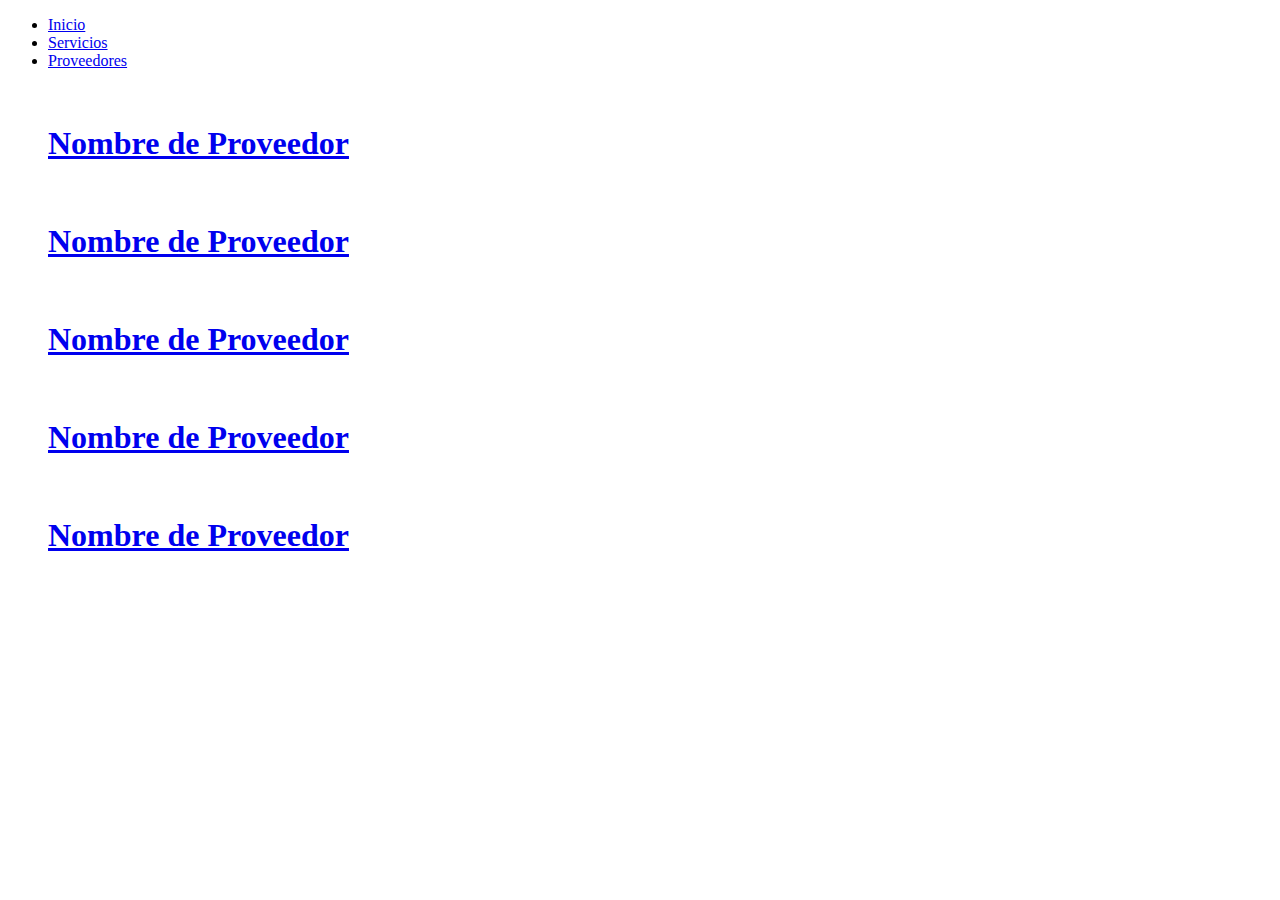
==== proveedores.html @ 8d6d6899 "subir vista proveedores" ====
<!DOCTYPE html><html><head><meta charset="utf-8"><link rel="stylesheet" href="styles/css/styles.css"><link href="https://fonts.googleapis.com/css?family=Manjari|Roboto&amp;display=swap" rel="stylesheet"></head><body><header class="main-header"><nav><ul><li><a href="index.html">Inicio</a></li><li><a href="servicios.html">Servicios</a></li><li><a href="proveedores.html">Proveedores</a></li></ul></nav></header><ul class="proveedor-lista"><article><a href="#"><img src="http://fakeimg.pl/300x300?text=retrato" alt=""><h1>Nombre de Proveedor</h1></a></article><article><a href="#"><img src="http://fakeimg.pl/300x300?text=retrato" alt=""><h1>Nombre de Proveedor</h1></a></article><article><a href="#"><img src="http://fakeimg.pl/300x300?text=retrato" alt=""><h1>Nombre de Proveedor</h1></a></article><article><a href="#"><img src="http://fakeimg.pl/300x300?text=retrato" alt=""><h1>Nombre de Proveedor</h1></a></article><article><a href="#"><img src="http://fakeimg.pl/300x300?text=retrato" alt=""><h1>Nombre de Proveedor</h1></a></article></ul></body></html>
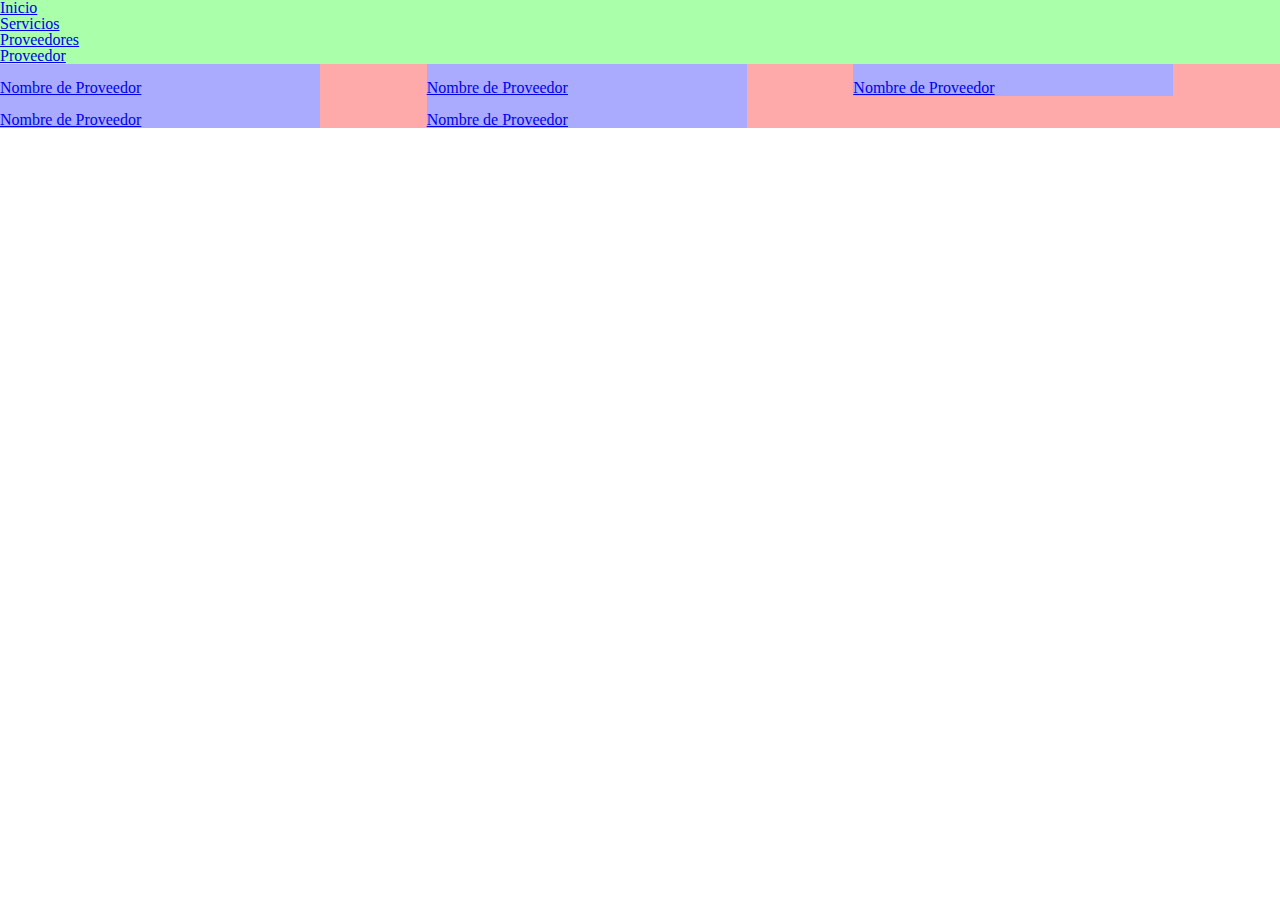
==== commit d85d855b: "esturctura cargado y estilos" ====
--- a/proveedores.html
+++ b/proveedores.html
@@ -1 +1 @@
-<!DOCTYPE html><html><head><meta charset="utf-8"><link rel="stylesheet" href="styles/css/styles.css"><link href="https://fonts.googleapis.com/css?family=Manjari|Roboto&amp;display=swap" rel="stylesheet"></head><body><header class="main-header"><nav><ul><li><a href="index.html">Inicio</a></li><li><a href="servicios.html">Servicios</a></li><li><a href="proveedores.html">Proveedores</a></li></ul></nav></header><ul class="proveedor-lista"><article><a href="#"><img src="http://fakeimg.pl/300x300?text=retrato" alt=""><h1>Nombre de Proveedor</h1></a></article><article><a href="#"><img src="http://fakeimg.pl/300x300?text=retrato" alt=""><h1>Nombre de Proveedor</h1></a></article><article><a href="#"><img src="http://fakeimg.pl/300x300?text=retrato" alt=""><h1>Nombre de Proveedor</h1></a></article><article><a href="#"><img src="http://fakeimg.pl/300x300?text=retrato" alt=""><h1>Nombre de Proveedor</h1></a></article><article><a href="#"><img src="http://fakeimg.pl/300x300?text=retrato" alt=""><h1>Nombre de Proveedor</h1></a></article></ul></body></html>+<!DOCTYPE html><html><head><meta charset="utf-8"><link rel="stylesheet" href="styles/css/styles.css"><link href="https://fonts.googleapis.com/css?family=Manjari|Roboto&amp;display=swap" rel="stylesheet"></head><body><header class="main-header"><nav><ul><li><a href="index.html">Inicio</a></li><li><a href="servicios.html">Servicios</a></li><li><a href="proveedores.html">Proveedores</a></li><li><a href="proveedor.html">Proveedor</a></li></ul></nav></header><ul class="proveedor-lista"><article class="proveedor-resumen"><a href="proveedor.html"><img src="http://fakeimg.pl/300x300?text=retrato" alt=""><h1>Nombre de Proveedor</h1></a></article><article class="proveedor-resumen"><a href="proveedor.html"><img src="http://fakeimg.pl/300x300?text=retrato" alt=""><h1>Nombre de Proveedor</h1></a></article><article class="proveedor-resumen"><a href="proveedor.html"><img src="http://fakeimg.pl/300x300?text=retrato" alt=""><h1>Nombre de Proveedor</h1></a></article><article class="proveedor-resumen"><a href="proveedor.html"><img src="http://fakeimg.pl/300x300?text=retrato" alt=""><h1>Nombre de Proveedor</h1></a></article><article class="proveedor-resumen"><a href="proveedor.html"><img src="http://fakeimg.pl/300x300?text=retrato" alt=""><h1>Nombre de Proveedor</h1></a></article></ul></body></html>--- a/styles/css/styles.css
+++ b/styles/css/styles.css
@@ -0,0 +1,83 @@
+/* http://meyerweb.com/eric/tools/css/reset/ 
+   v2.0 | 20110126
+   License: none (public domain)
+*/
+html, body, div, span, applet, object, iframe,
+h1, h2, h3, h4, h5, h6, p, blockquote, pre,
+a, abbr, acronym, address, big, cite, code,
+del, dfn, em, img, ins, kbd, q, s, samp,
+small, strike, strong, sub, sup, tt, var,
+b, u, i, center,
+dl, dt, dd, ol, ul, li,
+fieldset, form, label, legend,
+table, caption, tbody, tfoot, thead, tr, th, td,
+article, aside, canvas, details, embed,
+figure, figcaption, footer, header, hgroup,
+menu, nav, output, ruby, section, summary,
+time, mark, audio, video {
+  margin: 0;
+  padding: 0;
+  border: 0;
+  font-size: 100%;
+  font: inherit;
+  vertical-align: baseline;
+}
+
+/* HTML5 display-role reset for older browsers */
+article, aside, details, figcaption, figure,
+footer, header, hgroup, menu, nav, section {
+  display: block;
+}
+
+body {
+  line-height: 1;
+}
+
+ol, ul {
+  list-style: none;
+}
+
+blockquote, q {
+  quotes: none;
+}
+
+blockquote:before, blockquote:after,
+q:before, q:after {
+  content: "";
+  content: none;
+}
+
+table {
+  border-collapse: collapse;
+  border-spacing: 0;
+}
+
+/* Adicionales */
+* {
+  box-sizing: border-box;
+}
+
+html, body {
+  overflow-x: hidden;
+}
+
+.main-header {
+  background-color: #afa;
+}
+
+.servicio-lista {
+  background-color: #faf;
+}
+
+.proveedor-lista {
+  background-color: #faa;
+  display: grid;
+  grid-template-columns: 1fr 1fr 1fr;
+}
+
+.proveedor-resumen {
+  background-color: #aaf;
+  width: 320px;
+}
+
+/*# sourceMappingURL=styles.css.map */
